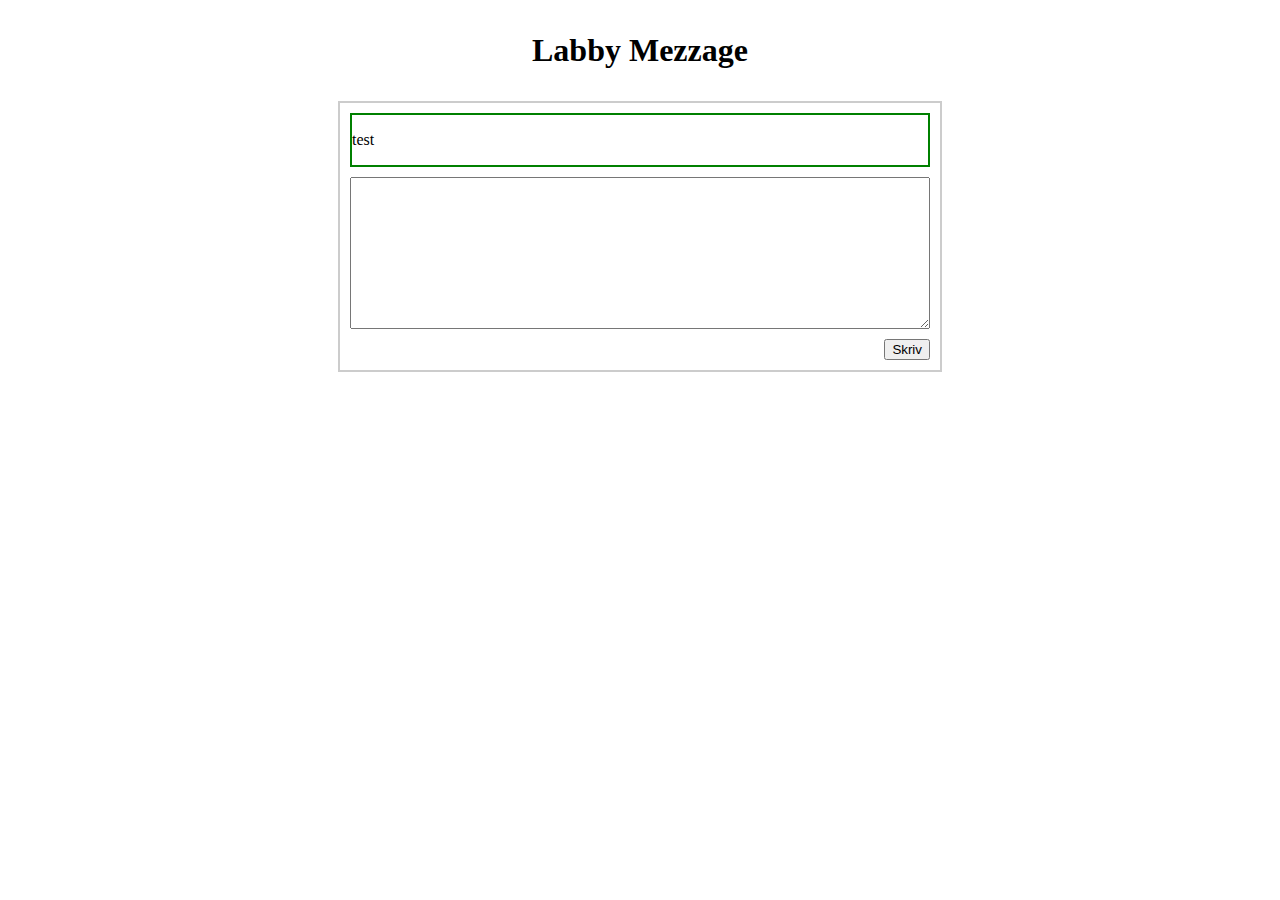
==== 2-labbymezzage/index.html @ c3bab410 "labby mezzage" ====
<!doctype html>
<html>
    <head>
        <meta charset="utf-8">
        <title>Labby Mezzage</title>
        <link rel="stylesheet" href="style.css">
    </head>
    <body>
        <header>
            <h1>Labby Mezzage</h1>
        </header>
        <main>
            <section id="messages"></section>
            <textarea></textarea>
            <button>Skriv</button>
        </main>
        <script src="Message.js"></script><script src="MessageBoard.js"></script>
    </body>
</html>
---- 2-labbymezzage/style.css ----
h1 {
    width: 300px;
    margin: 1em auto;
    text-align: center;
}
main {
    width: 600px;
    margin: 0 auto;
    border: 2px solid #ccc;
    overflow: auto;
}
article {
    margin: 10px 10px 0;
    border: 2px solid green;
}
textarea {
    width: 578px; height: 150px;
    display: block;
    margin: 10px;
    padding: 0;
}
button {
    float: right;
    margin: 0 10px 10px;
}
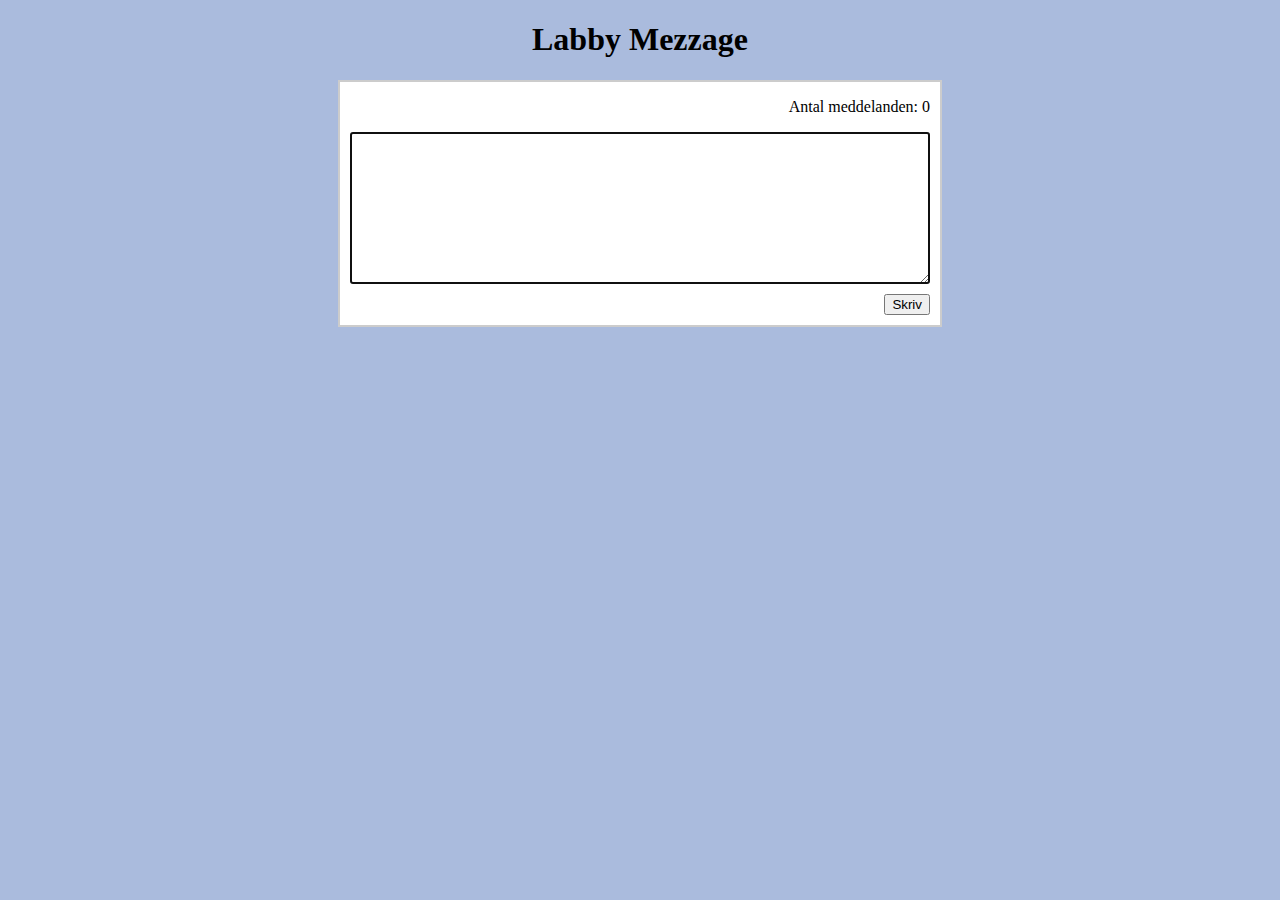
==== commit 9184bea2: "finished labby mezzage" ====
--- a/2-labbymezzage/index.html
+++ b/2-labbymezzage/index.html
@@ -11,8 +11,8 @@
         </header>
         <main>
             <section id="messages"></section>
-            <textarea></textarea>
-            <button>Skriv</button>
+            <textarea id="input" autofocus></textarea>
+            <button id="send">Skriv</button>
         </main>
         <script src="Message.js"></script><script src="MessageBoard.js"></script>
     </body>
--- a/2-labbymezzage/style.css
+++ b/2-labbymezzage/style.css
@@ -1,5 +1,8 @@
-h1 {
-    width: 300px;
+body {
+    background: #abd;
+}
+header {
+    width: 600px;
     margin: 1em auto;
     text-align: center;
 }
@@ -8,10 +11,28 @@
     margin: 0 auto;
     border: 2px solid #ccc;
     overflow: auto;
+    background: white;
 }
 article {
     margin: 10px 10px 0;
-    border: 2px solid green;
+    border: 2px solid #bada55;
+    background: #fefebb;
+    overflow: auto;
+    color: #333;
+}
+section > p {
+    margin-right: 10px;
+    text-align: right;
+}
+article > p {
+    padding: 10px;
+    margin: 0;
+}
+time {
+    float: right;
+    margin-right: 5px;
+    font: .7em "Helvetica", sans-serif;
+    color: #666;
 }
 textarea {
     width: 578px; height: 150px;
@@ -22,4 +43,33 @@
 button {
     float: right;
     margin: 0 10px 10px;
+}
+button.close {
+    border: 2px solid red;
+    margin: 5px;
+    color: white;
+    background: red;
+    border-radius: 15px;
+}
+button.close:after {
+    content: "✘";
+}
+button.close:hover {
+    cursor: pointer;
+    color: red;
+    background: white;
+}
+button.clock {
+    border: 2px solid #ccc;
+    margin: 5px;
+    margin-right: 0;
+    background: white;
+    border-radius: 15px;
+}
+button.clock:hover {
+    cursor: pointer;
+    border-color: #999;
+}
+button.clock:after {
+    content: "⏰";
 }